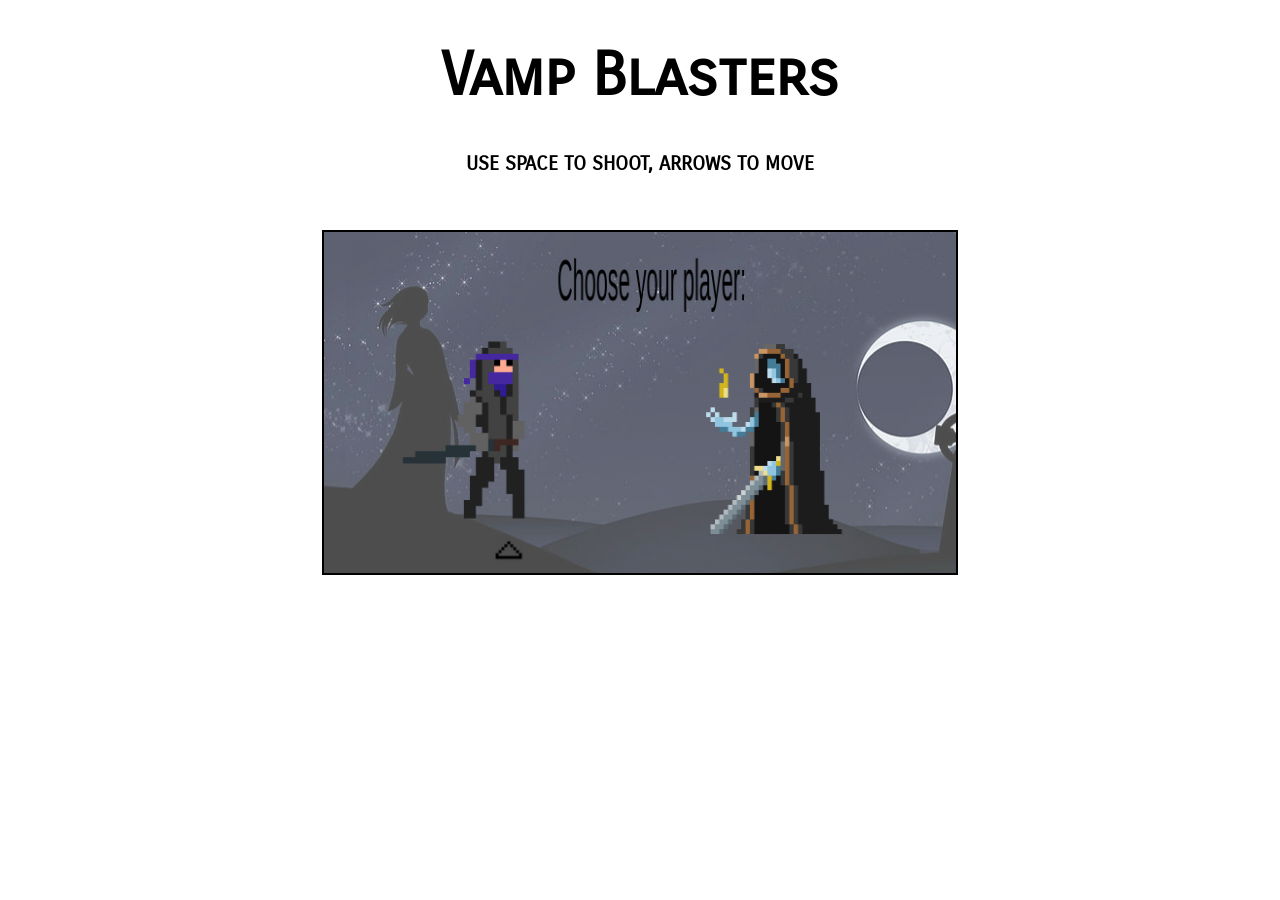
==== src/index.html @ 8b072cf9 "added game feature of lives" ====
<!DOCTYPE html>
<html>
    <head>
        <title>Boba Blasters</title>
        <link rel="stylesheet" type="text/css" href="style.css">
        <script src = "game.js"></script>
        <link rel="preconnect" href="https://fonts.googleapis.com">
        <link rel="preconnect" href="https://fonts.gstatic.com" crossorigin>
        <link href="https://fonts.googleapis.com/css2?family=Carrois+Gothic+SC&display=swap" rel="stylesheet">    </head>
    <body onload= "menu()">
        <h1>Vamp Blasters</h1>
        <h6>USE SPACE TO SHOOT, ARROWS TO MOVE</h6>
        <canvas id="gc" width="650px" height="350px"></canvas>
    </body>
</html>
---- src/style.css ----
canvas {
    margin-top: 25px;
    background: linear-gradient( rgba(255, 255, 255, 0.3), rgba(255, 255, 255, 0.3) ), url("../Assets/night.jpeg");
    width: 50%;
    border: 2px solid black;
}
body {
    text-align: center;
    background-image: url("../Assets/background.jpg");
    background-size: cover;
    background-repeat: no-repeat;
    font-family: 'Carrois Gothic SC', sans-serif;
    font-size: 30px;
    color: black;
    text-shadow: 0px 1px 2px white;
}
h6{
    margin: 30px;
}
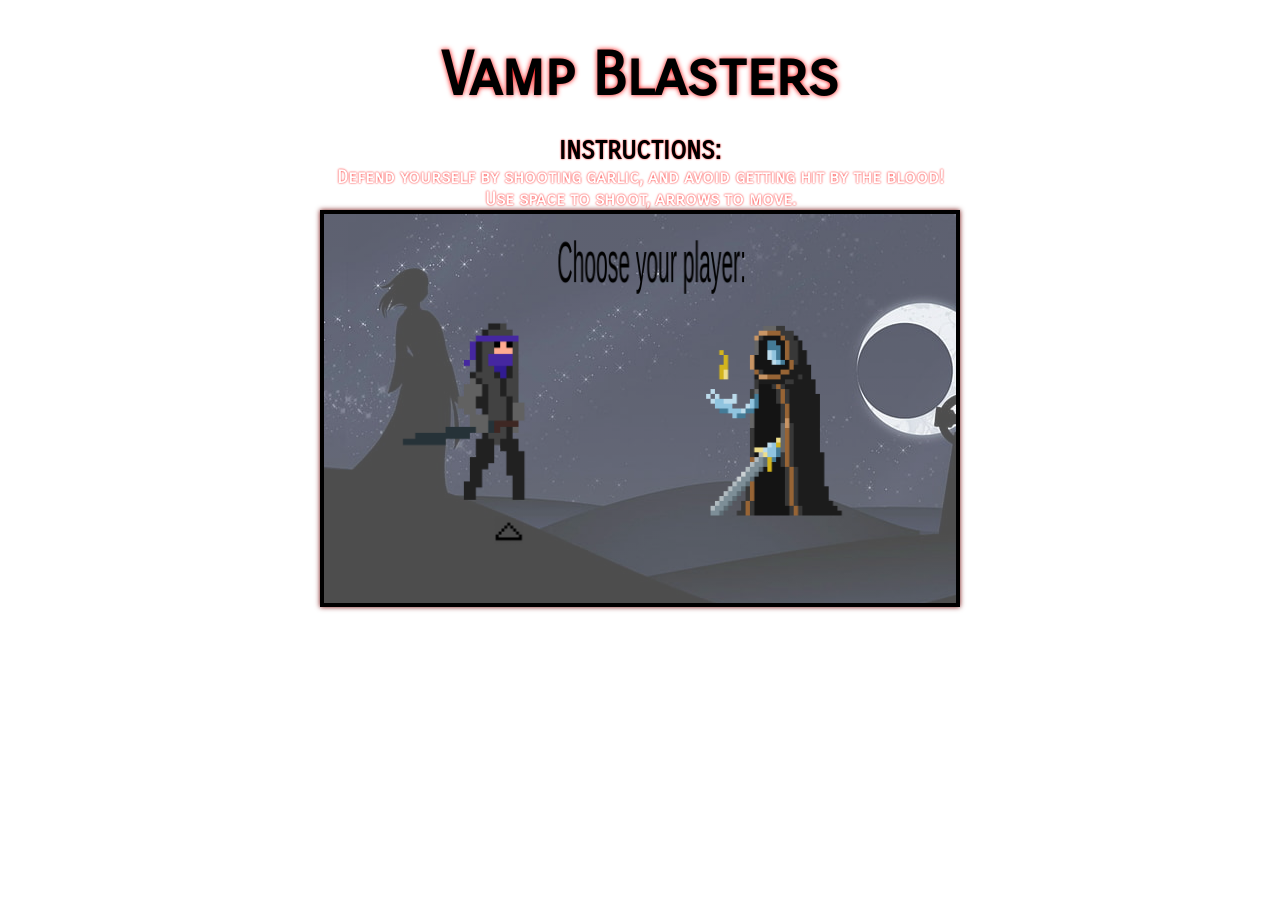
==== commit c76ded65: "added play again button" ====
--- a/src/index.html
+++ b/src/index.html
@@ -9,7 +9,9 @@
         <link href="https://fonts.googleapis.com/css2?family=Carrois+Gothic+SC&display=swap" rel="stylesheet">    </head>
     <body onload= "menu()">
         <h1>Vamp Blasters</h1>
-        <h6>USE SPACE TO SHOOT, ARROWS TO MOVE</h6>
-        <canvas id="gc" width="650px" height="350px"></canvas>
+        <h4>INSTRUCTIONS:</h4>
+        <h5>Defend yourself by shooting garlic, and avoid getting hit by the blood!<br>Use space to shoot, arrows to move.</h5>
+        <canvas id="gc" width="650px" height="400px"></canvas>
+        <br>
     </body>
 </html>
--- a/src/style.css
+++ b/src/style.css
@@ -1,8 +1,8 @@
 canvas {
-    margin-top: 25px;
     background: linear-gradient( rgba(255, 255, 255, 0.3), rgba(255, 255, 255, 0.3) ), url("../Assets/night.jpeg");
     width: 50%;
-    border: 2px solid black;
+    border: 4px solid rgb(0, 0, 0);
+    box-shadow: 0px 0px 5px rgb(116, 13, 13);
 }
 body {
     text-align: center;
@@ -11,9 +11,63 @@
     background-repeat: no-repeat;
     font-family: 'Carrois Gothic SC', sans-serif;
     font-size: 30px;
-    color: black;
-    text-shadow: 0px 1px 2px white;
+    color: rgb(0, 0, 0);
+    text-shadow: 0px 0px 2px rgb(250, 7, 7);
 }
-h6{
-    margin: 30px;
+h1 {
+    margin:40px 0px 25px 0px;
+    padding:0;
+    text-shadow: 0px 0px 5px rgb(250, 7, 7);
+}
+h4 {
+    font-size: 25px;
+    margin:0px;
+    padding:0;
+}
+h5 {
+    font-size: 18px;
+    margin:0px;
+    padding:0;
+    color: white;
+    text-shadow: 0px 0px 2px rgb(255, 1, 1);
+}
+
+.button {
+  align-self: center;
+  background-color: #fff;
+  background-image: none;
+  background-position: 0 90%;
+  background-repeat: repeat no-repeat;
+  background-size: 4px 3px;
+  border-radius: 15px 225px 255px 15px 15px 255px 225px 15px;
+  border-style: solid;
+  border-width: 2px;
+  box-shadow: rgba(0, 0, 0, .2) 15px 28px 25px -18px;
+  box-sizing: border-box;
+  color: #41403e;
+  cursor: pointer;
+  font-family: Neucha, sans-serif;
+  font-size: 1rem;
+  line-height: 23px;
+  outline: none;
+  padding: .75rem;
+  text-decoration: none;
+  transition: all 235ms ease-in-out;
+  border-bottom-left-radius: 15px 255px;
+  border-bottom-right-radius: 225px 15px;
+  border-top-left-radius: 255px 15px;
+  border-top-right-radius: 15px 225px;
+  user-select: none;
+  -webkit-user-select: none;
+  touch-action: manipulation;
+  margin-top: 5px;
+}
+
+.button:hover {
+  box-shadow: rgba(0, 0, 0, .3) 2px 8px 8px -5px;
+  transform: translate3d(0, 2px, 0);
+}
+
+.button:focus {
+  box-shadow: rgba(0, 0, 0, .3) 2px 8px 4px -6px;
 }
